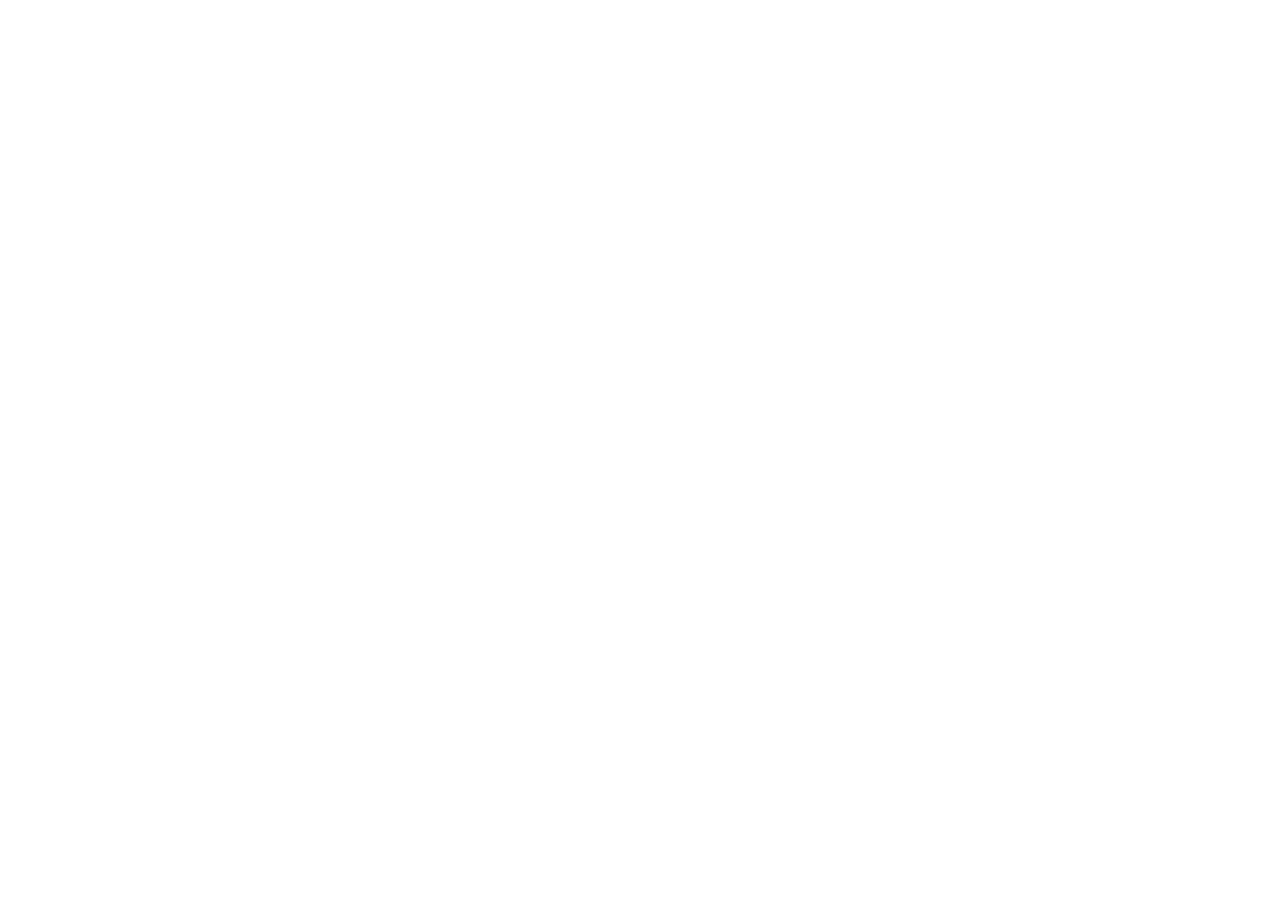
==== landingpage.html @ 937a74aa "ska försöka fixa videon o sen skriva rubriker, o sådant" ====
<!DOCTYPE html>
<html lang="en">
<head>
    <meta charset="UTF-8">
    <meta name="viewport" content="width=device-width, initial-scale=1.0">
    <title>Document</title>
    <link rel="stylesheet" href="landingpage-style.css">
</head>
<body>
    <video class="full-width" autoplay muted loop playsinline>
        <source src="Hailuo_Video_toyota mr2an ska drifta runt l_477609709208117257.mp4" type="video/mp4">

    </video>
    
</body>
</html>
---- landingpage-style.css ----
html, body {
    margin: 0;
    padding: 0;
}


.video-contained {
    display: block;
    margin: 0 auto;
    width: 100%;
    max-width: 100%;
    height: auto;
    max-height: 80vh;
    object-fit: contain;
}
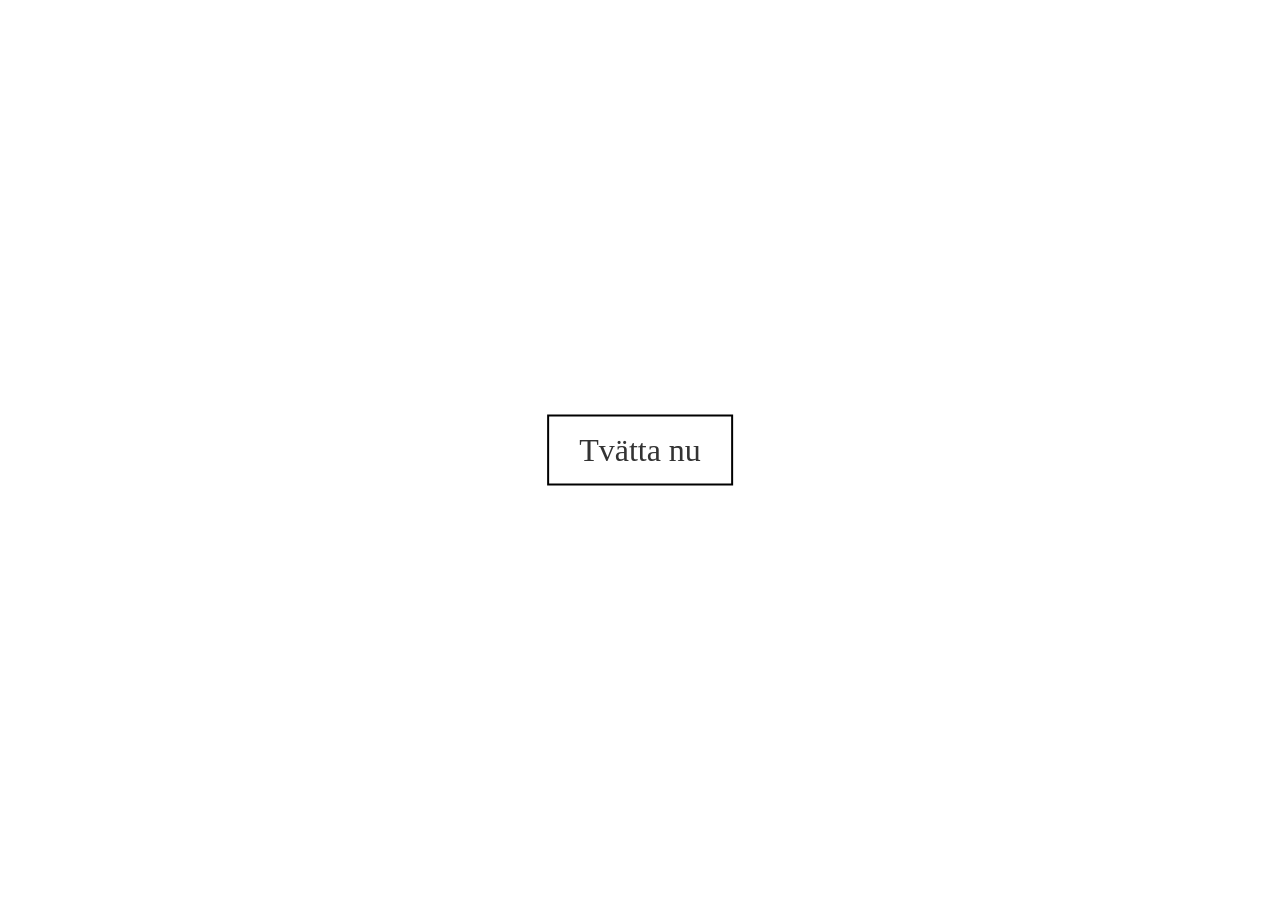
==== commit c128d369: "gjort video +  call to action" ====
--- a/landingpage.html
+++ b/landingpage.html
@@ -7,10 +7,14 @@
     <link rel="stylesheet" href="landingpage-style.css">
 </head>
 <body>
-    <video class="full-width" autoplay muted loop playsinline>
-        <source src="Hailuo_Video_toyota mr2an ska drifta runt l_477609709208117257.mp4" type="video/mp4">
+    <div class="video-container">
+        <video class="full-width" autoplay muted loop playsinline>
+            <source src="Hailuo_Video_toyota mr2an ska drifta runt l_477609709208117257.mp4" type="video/mp4">
+        </video>
+        <a href="tvätt_info.html" class="cta-button">Tvätta nu</a>
+    
+    </div>
 
-    </video>
     
 </body>
 </html>
--- a/landingpage-style.css
+++ b/landingpage-style.css
@@ -1,21 +1,32 @@
-
-
 html, body {
     margin: 0;
     padding: 0;
 }
 
-
-.video-contained {
-    display: block;
-    margin: 0 auto;
+.video-container {
+    position: relative;
     width: 100%;
-    max-width: 100%;
-    height: auto;
-    max-height: 80vh;
-    object-fit: contain;
+    max-width: 100vw;
+    height: 100vh; 
+    overflow: hidden;
 }
 
+video.full-width {
+    display: block;
+    width: 100%;
+    height: 100%;
+    object-fit: cover;
+}
+.cta-button{
+    position: absolute;
+    top: 50%;
+    left: 50%;
+    transform: translate(-50%, -50%);
+    padding: 15px 30px;
+    background-color: rgba(255, 255, 255, 0.8);
+    color: #333;
+    text-decoration: none;
+    font-size: 2em;
+    border: solid 2px black;
 
-
-
+}
